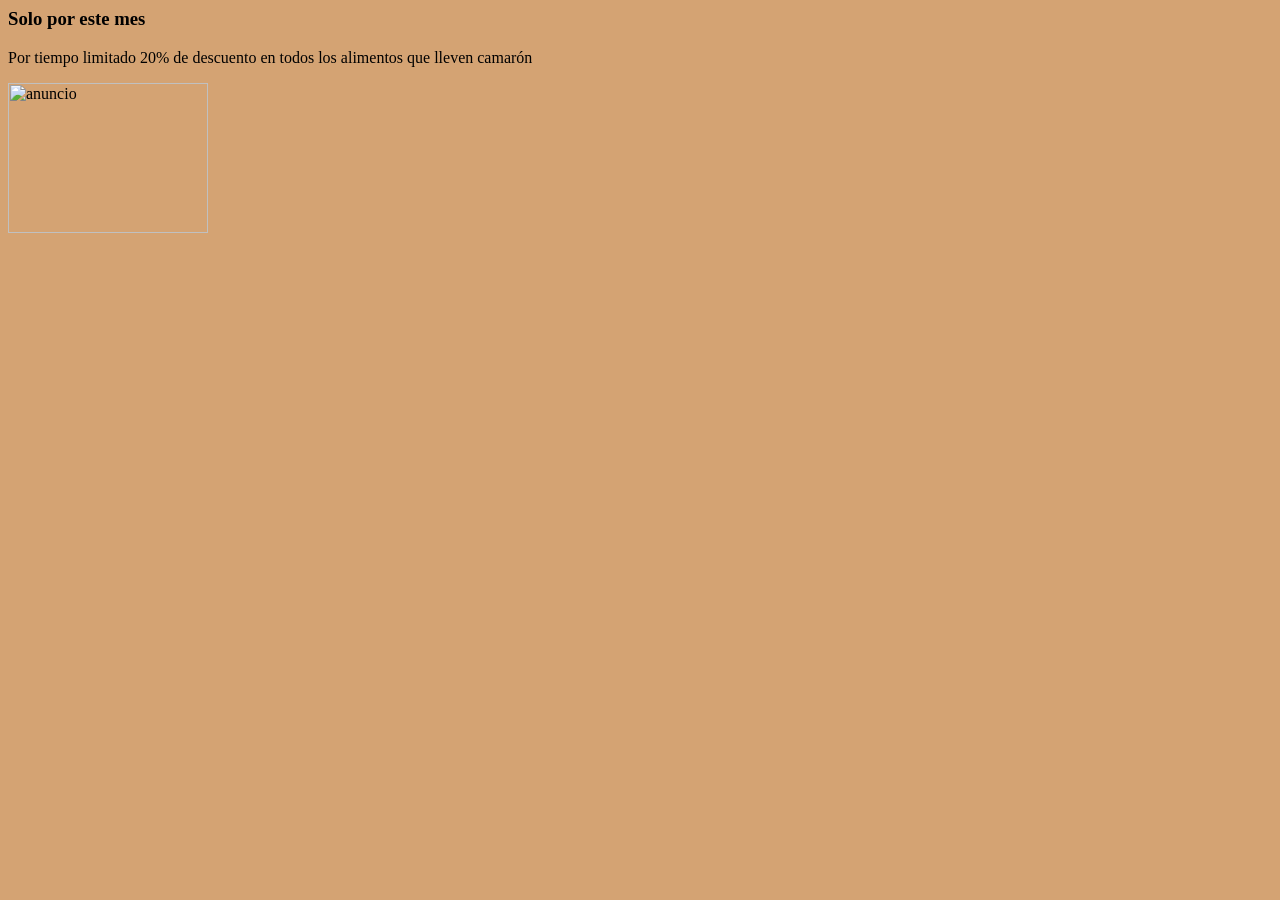
==== Anuncion.html @ 53cd730e "Add files via upload" ====
<DOCTYPE html>
<html lang='es'>
<head>
<meta charset= 'UTF-8'>
</head>
<body style = "background-color: #D4A373;">
<h3>Solo por este mes</h3>
<p>Por tiempo limitado 20% de descuento en todos los alimentos que lleven camarón</p>
<img src="Gemini_Generated_Image_hhtqz9hhtqz9hhtq.png" width="200" height="150" alt="anuncio" />
</body>
</html>
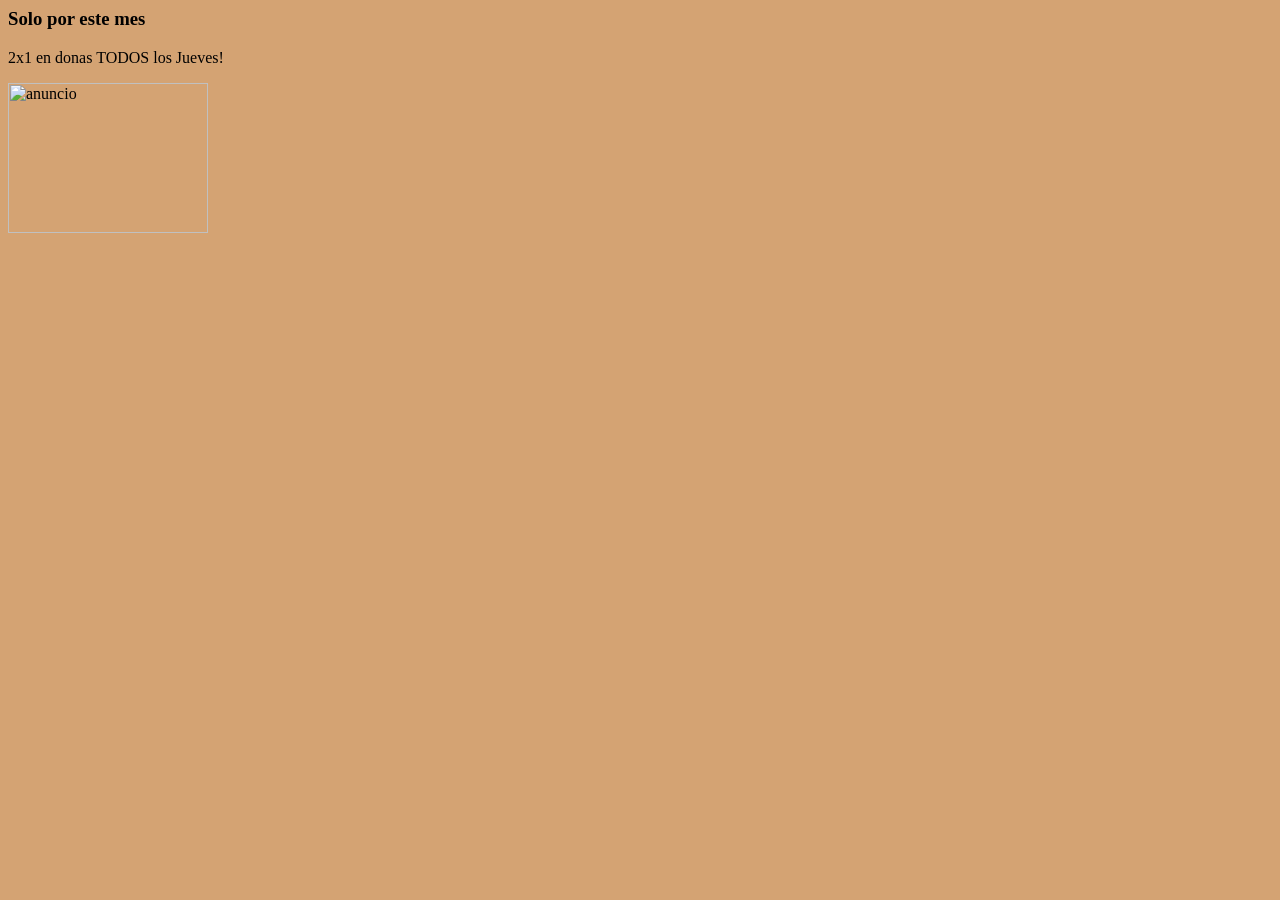
==== commit 52316b33: "Update Anuncion.html" ====
--- a/Anuncion.html
+++ b/Anuncion.html
@@ -5,7 +5,7 @@
 </head>
 <body style = "background-color: #D4A373;">
 <h3>Solo por este mes</h3>
-<p>Por tiempo limitado 20% de descuento en todos los alimentos que lleven camarón</p>
+<p>2x1 en donas TODOS los Jueves!</p>
 <img src="Gemini_Generated_Image_hhtqz9hhtqz9hhtq.png" width="200" height="150" alt="anuncio" />
 </body>
-</html>+</html>
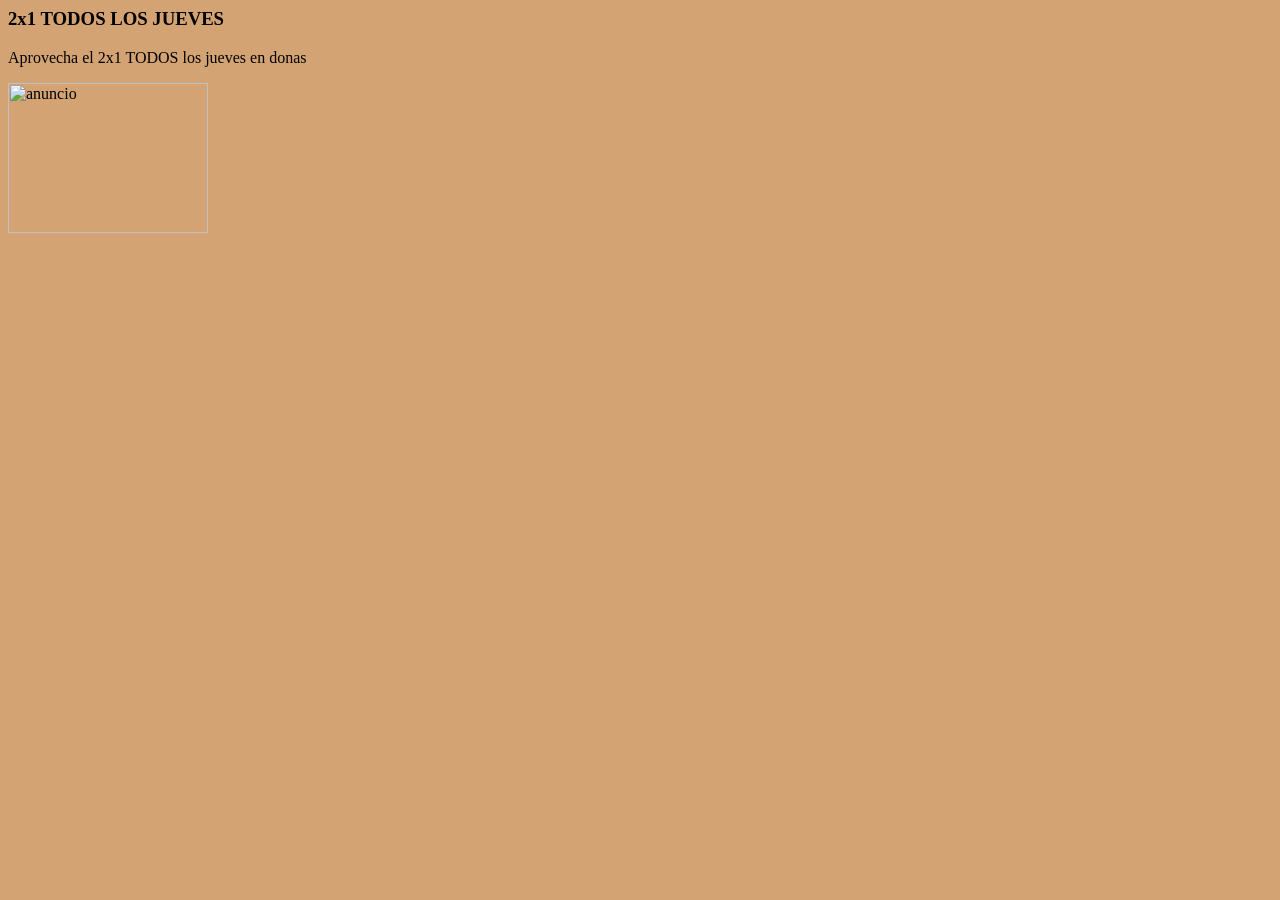
==== commit 1efa19f3: "Add files via upload" ====
--- a/Anuncion.html
+++ b/Anuncion.html
@@ -4,8 +4,8 @@
 <meta charset= 'UTF-8'>
 </head>
 <body style = "background-color: #D4A373;">
-<h3>Solo por este mes</h3>
-<p>2x1 en donas TODOS los Jueves!</p>
+<h3>2x1 TODOS LOS JUEVES</h3>
+<p>Aprovecha el 2x1 TODOS los jueves en donas</p>
 <img src="Gemini_Generated_Image_hhtqz9hhtqz9hhtq.png" width="200" height="150" alt="anuncio" />
 </body>
-</html>
+</html>
